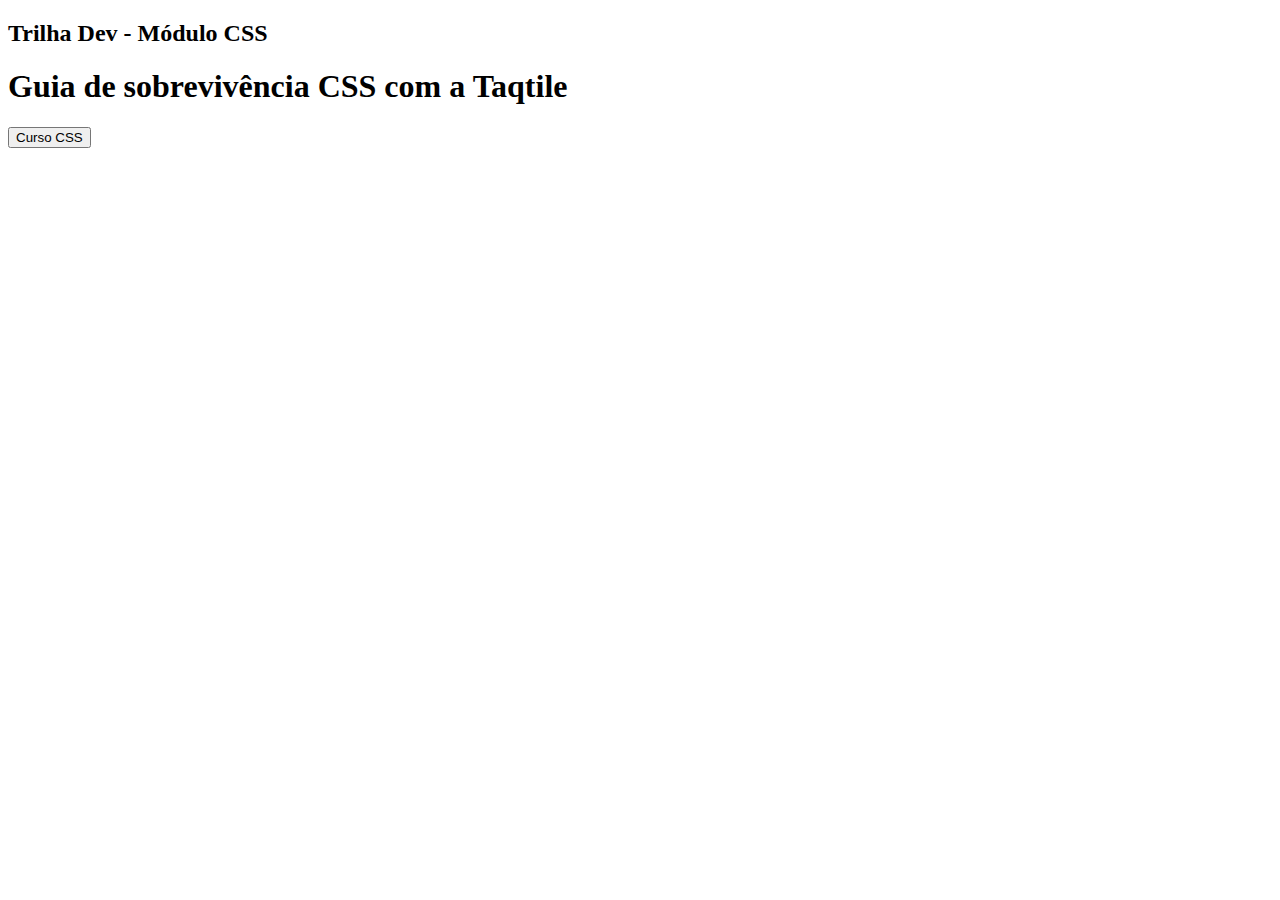
==== index.html @ 763fb2f9 "criando arquivo index.html e style.css" ====
<!DOCTYPE html>
<html lang="pt-br">
  <head>
    <title>Curso de CSS</title>
    <meta charset="utf-8" />
  </head>

  <body>
    <div>
      <h2>Trilha Dev - Módulo CSS</h2>
      <h1>Guia de sobrevivência CSS com a Taqtile</h1>
      <form action="https://taq-css-course.netlify.app" target="blank">
        <input type="submit" value="Curso CSS" />
      </form>
    </div>
  </body>
</html>
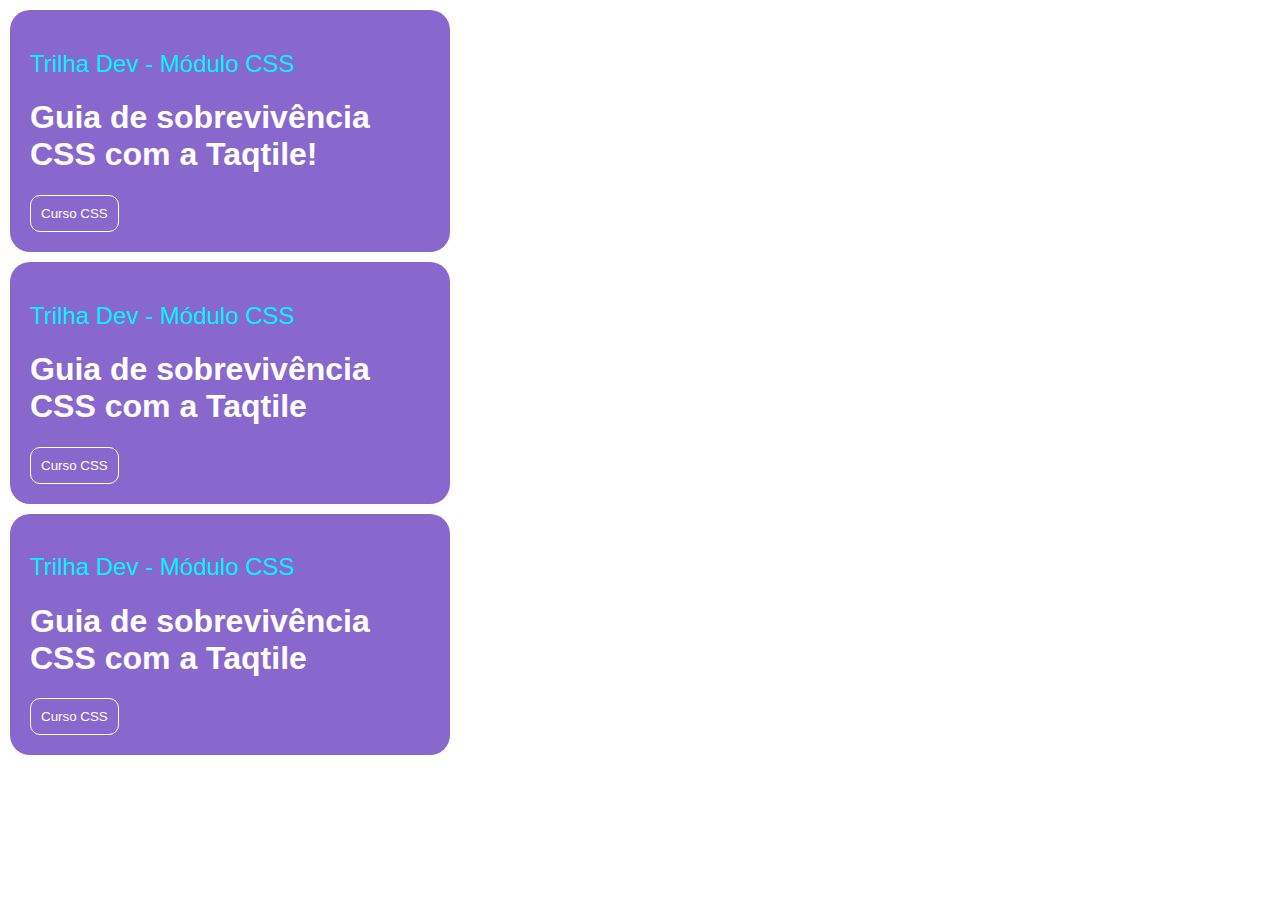
==== commit 35a2dd41: "estilizando o css" ====
--- a/index.html
+++ b/index.html
@@ -3,10 +3,27 @@
   <head>
     <title>Curso de CSS</title>
     <meta charset="utf-8" />
-  </head>
+    <link rel='stylesheet' type='text/css' href="style.css" />
+    <link href="https://fonts.google.com/specimen/Roboto?query=roboto&sidebar.open=true&selection.family=Roboto:wght@300" />
+   </head>
 
   <body>
-    <div>
+    <div class='card1'>
+      <h2>Trilha Dev - Módulo CSS</h2>
+      <h1>Guia de sobrevivência CSS com a Taqtile!</h1>
+      <form action="https://taq-css-course.netlify.app" target="blank">
+        <input type="submit" value="Curso CSS" />
+      </form>
+    </div>
+    <div class='card2'>
+      <h2>Trilha Dev - Módulo CSS</h2>
+      <h1>Guia de sobrevivência CSS com a Taqtile</h1>
+      <form action="https://taq-css-course.netlify.app" target="blank">
+        <input type="submit" value="Curso CSS" />
+      </form>
+    </div>
+
+    <div class='card3'>
       <h2>Trilha Dev - Módulo CSS</h2>
       <h1>Guia de sobrevivência CSS com a Taqtile</h1>
       <form action="https://taq-css-course.netlify.app" target="blank">
--- a/style.css
+++ b/style.css
@@ -0,0 +1,54 @@
+body {
+    margin: 0px;
+    padding: 0px;
+}
+
+.card1 {
+    background-color: #8968CD;
+    padding: 20px;
+    width: 400px;
+    border-radius: 20px;
+    margin: 10px;
+}
+
+.card2 {
+    background-color: #8968CD;
+    padding: 20px;
+    width: 400px;
+    border-radius: 20px;
+    margin: 10px;
+}
+
+.card3 {
+    background-color: #8968CD;
+    padding: 20px;
+    width: 400px;
+    border-radius: 20px;
+    margin: 10px;
+}
+
+h1 {
+    color: white;
+    font-family: 'Roboto', sans-serif;    
+}
+
+h2 {
+    color: #00F5FF;
+    font-weight: normal;
+    font-size: 24px;
+    font-family: 'Roboto', sans-serif;
+}
+
+input {
+    background-color: transparent;
+    color: white;
+    border: 1px solid white;
+    padding: 10px;
+    border-radius: 10px;
+    
+}
+
+input:hover {
+    background-color: #00F5FF;
+    cursor: pointer;
+}